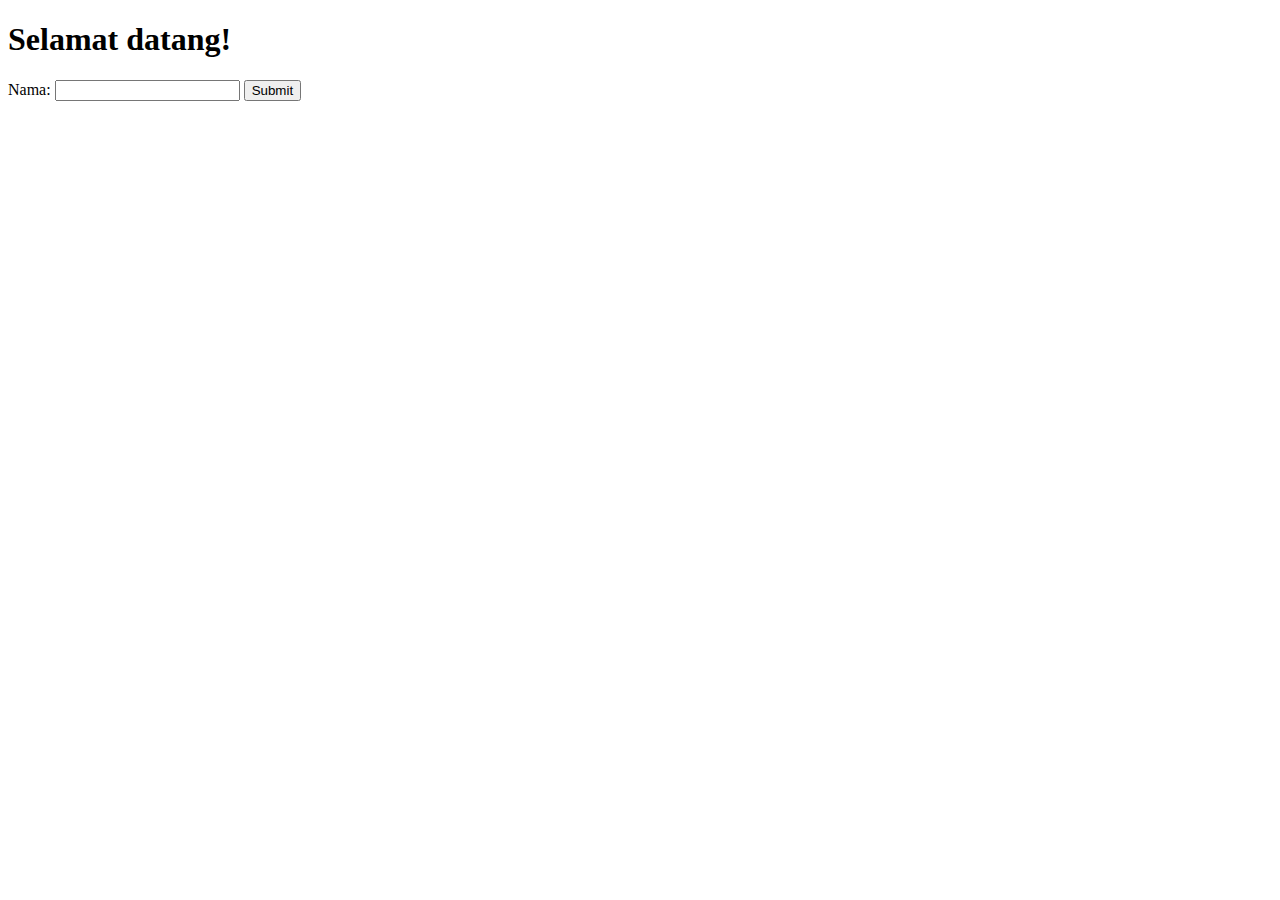
==== templates/index.html @ 85e505e8 "finale" ====
<!DOCTYPE html>
<html lang="en">
<head>
    <meta charset="UTF-8">
    <meta name="viewport" content="width=device-width, initial-scale=1.0">
    <title>Document</title>
</head>
<body>
    <h1>Selamat datang!</h1>
    <form action="/submit" method="post">
        <label for="name">Nama:</label>
        <input type="text" id="name" name="name" required>
        <input type="submit" value="Submit">
    </form>
</body>
</html>
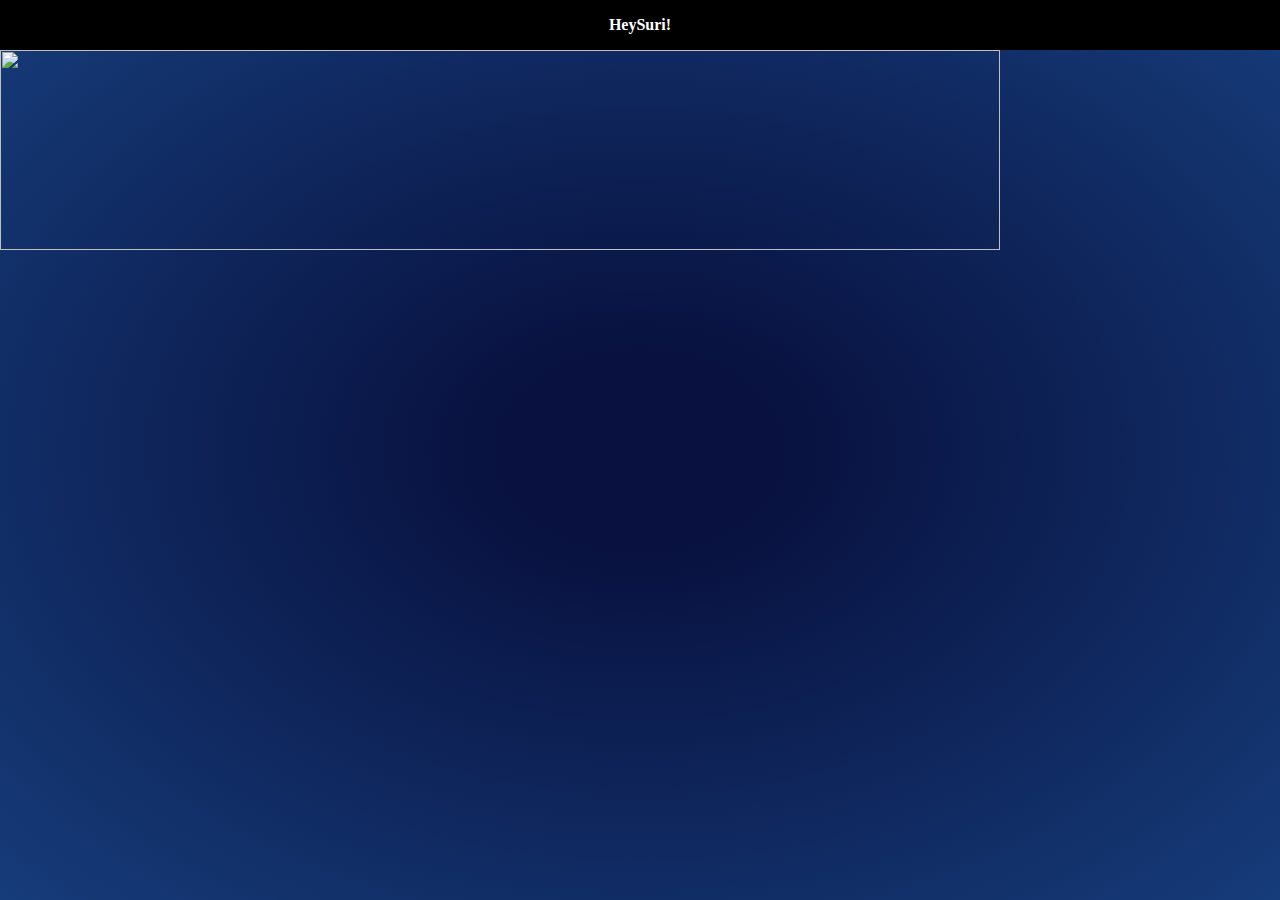
==== commit 9058ba76: "htmlcss" ====
--- a/templates/index.html
+++ b/templates/index.html
@@ -4,13 +4,16 @@
     <meta charset="UTF-8">
     <meta name="viewport" content="width=device-width, initial-scale=1.0">
     <title>Document</title>
+    <link rel="stylesheet" href="styles/style.css">
 </head>
 <body>
-    <h1>Selamat datang!</h1>
-    <form action="/submit" method="post">
-        <label for="name">Nama:</label>
-        <input type="text" id="name" name="name" required>
-        <input type="submit" value="Submit">
-    </form>
+    <nav class="navbar">
+       <h4>HeySuri!</h4>
+    </nav>
+
+  
+        <img src="C:\Users\bcamaster\Documents\GitHub\HeySuri\templates\assets\bukamata.png" alt="" width="1000" height="200">
+
+
 </body>
 </html>--- a/templates/styles/style.css
+++ b/templates/styles/style.css
@@ -0,0 +1,20 @@
+* {
+    padding: 0;
+    margin: 0;
+    box-sizing: border-box;
+}
+
+body {
+    background-image: radial-gradient(#08113f 15%, #163c7a);
+    height: 100vh;
+}
+
+.navbar {
+    width: 100vw;
+    height: 50px;
+    background-color: black;
+    color: white;
+    display: flex;
+    justify-content: center;
+    align-items: center;
+}